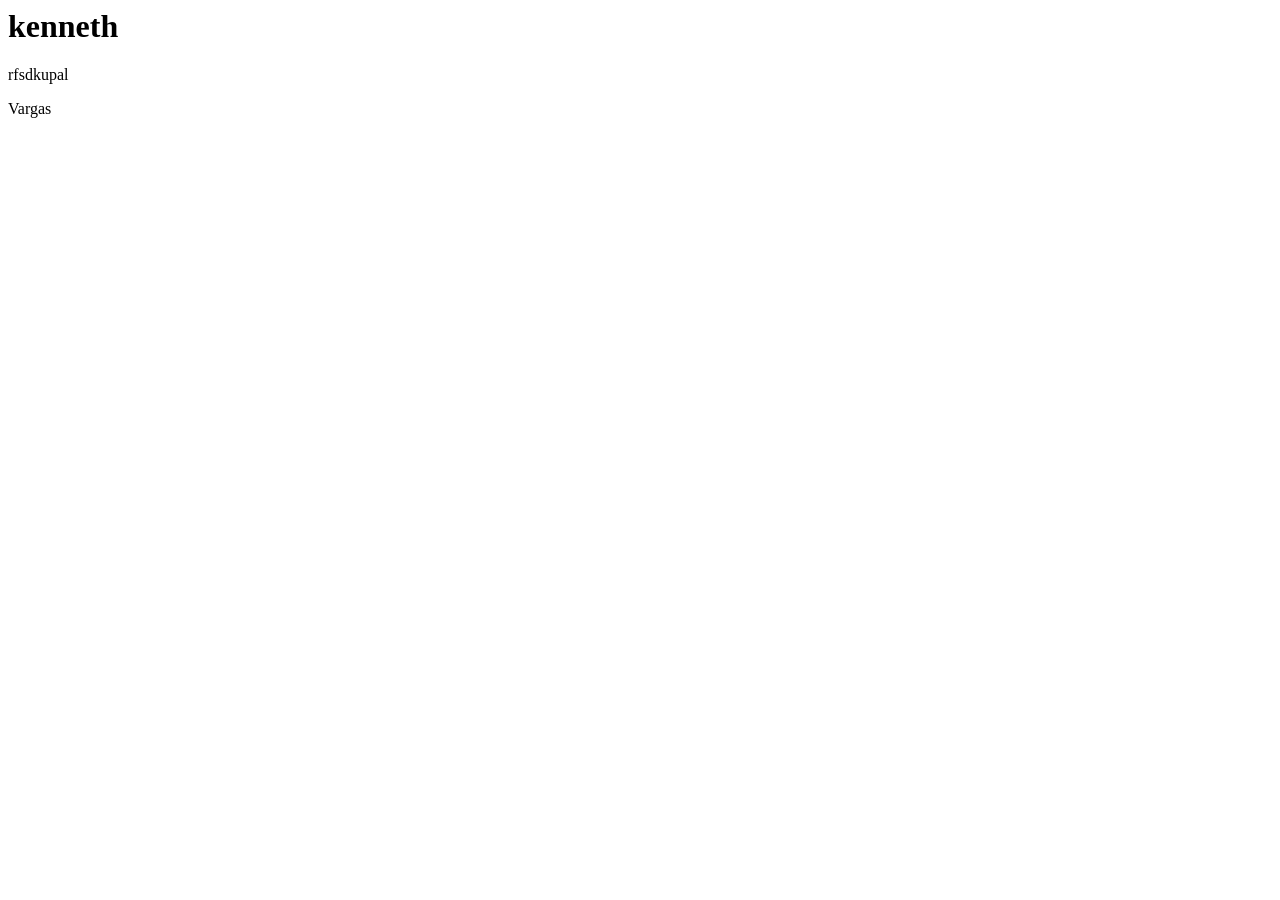
==== index.html @ 0e11ad85 "Update and rename getters.html to index.html" ====
<html>
<head>
<title></title>
</head>
<body>
<div class="a">
<h1>kenneth
</div>

<div class="b"
<h1></h1>
<p>rfsdkupal</p>
</div>

<div class="c"
<h1></h1>
<p>Vargas</p>
</div>



</body>
</html>
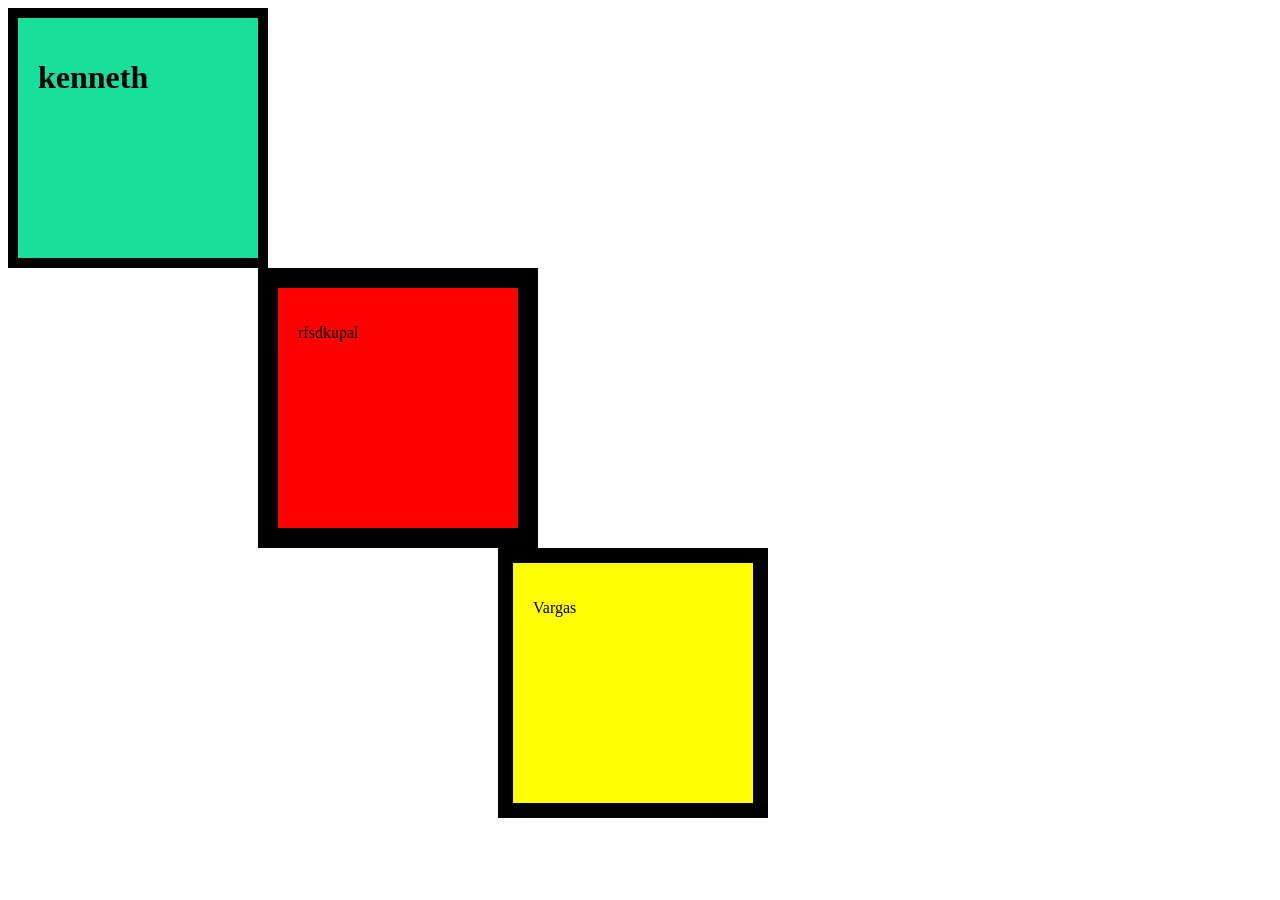
==== commit d686da05: "Update index.html" ====
--- a/index.html
+++ b/index.html
@@ -3,6 +3,8 @@
 <title></title>
 </head>
 <body>
+
+
 <div class="a">
 <h1>kenneth
 </div>
@@ -17,7 +19,39 @@
 <p>Vargas</p>
 </div>
 
-
+<style>
+.a{
+  background-color:#18df99;
+  height: 200px;
+  width: 200px;
+  
+  border: 10px;
+  border-style: solid;
+  padding:20px;
+  
+}
+.b{
+  background-color:red;
+  height: 200px;
+  width: 200px;
+  
+  border: 20px;
+  border-style: solid;
+  padding:20px;
+  margin-left:250px;
+}
+.c{
+  background-color:yellow;
+  height: 200px;
+  width: 200px;
+  
+  border: 15px;
+  border-style: solid;
+  padding:20px;
+  margin-left:490px;
+}
+</style>
+</div>
 
 </body>
 </html>
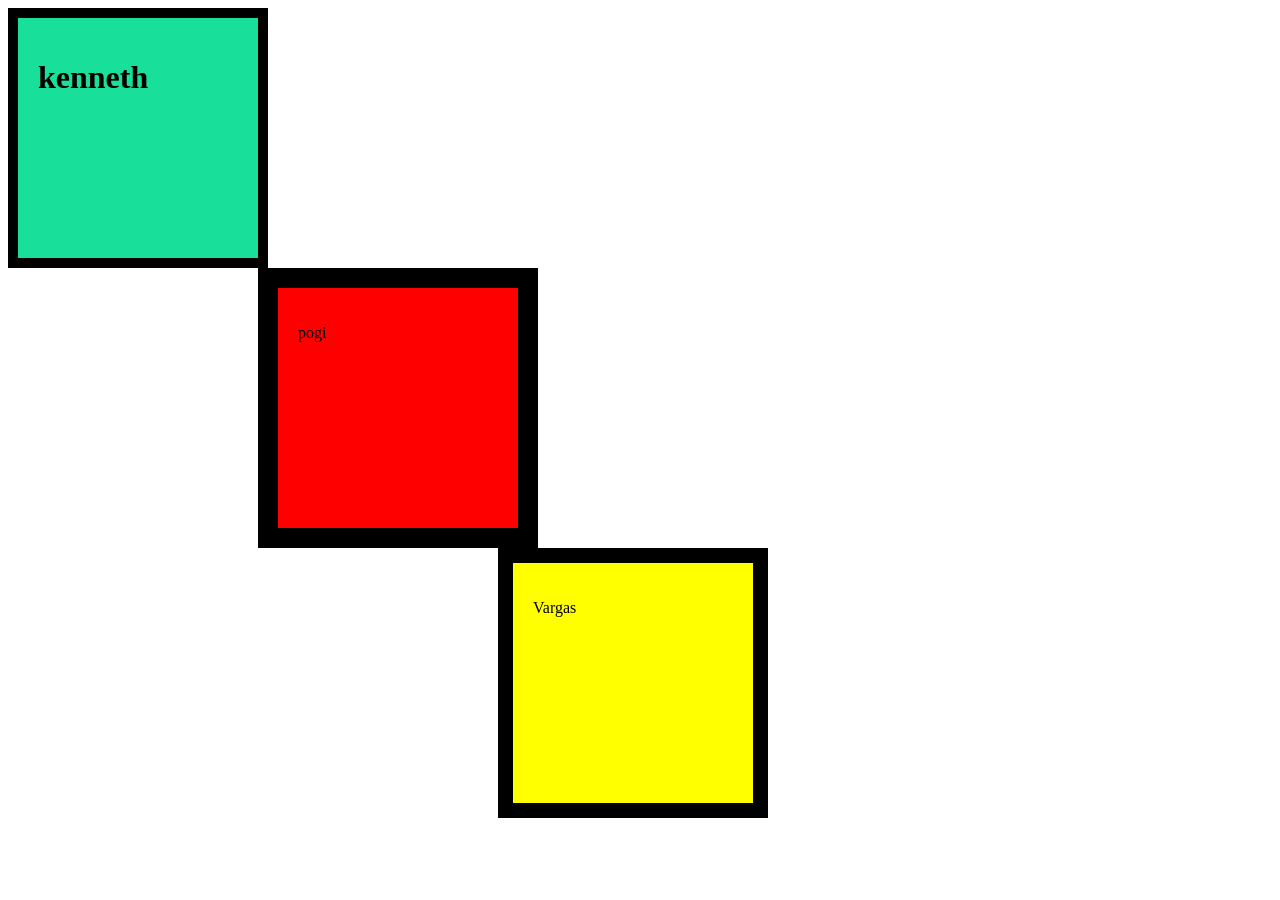
==== commit 35384637: "Update index.html" ====
--- a/index.html
+++ b/index.html
@@ -11,7 +11,7 @@
 
 <div class="b"
 <h1></h1>
-<p>rfsdkupal</p>
+<p>pogi</p>
 </div>
 
 <div class="c"
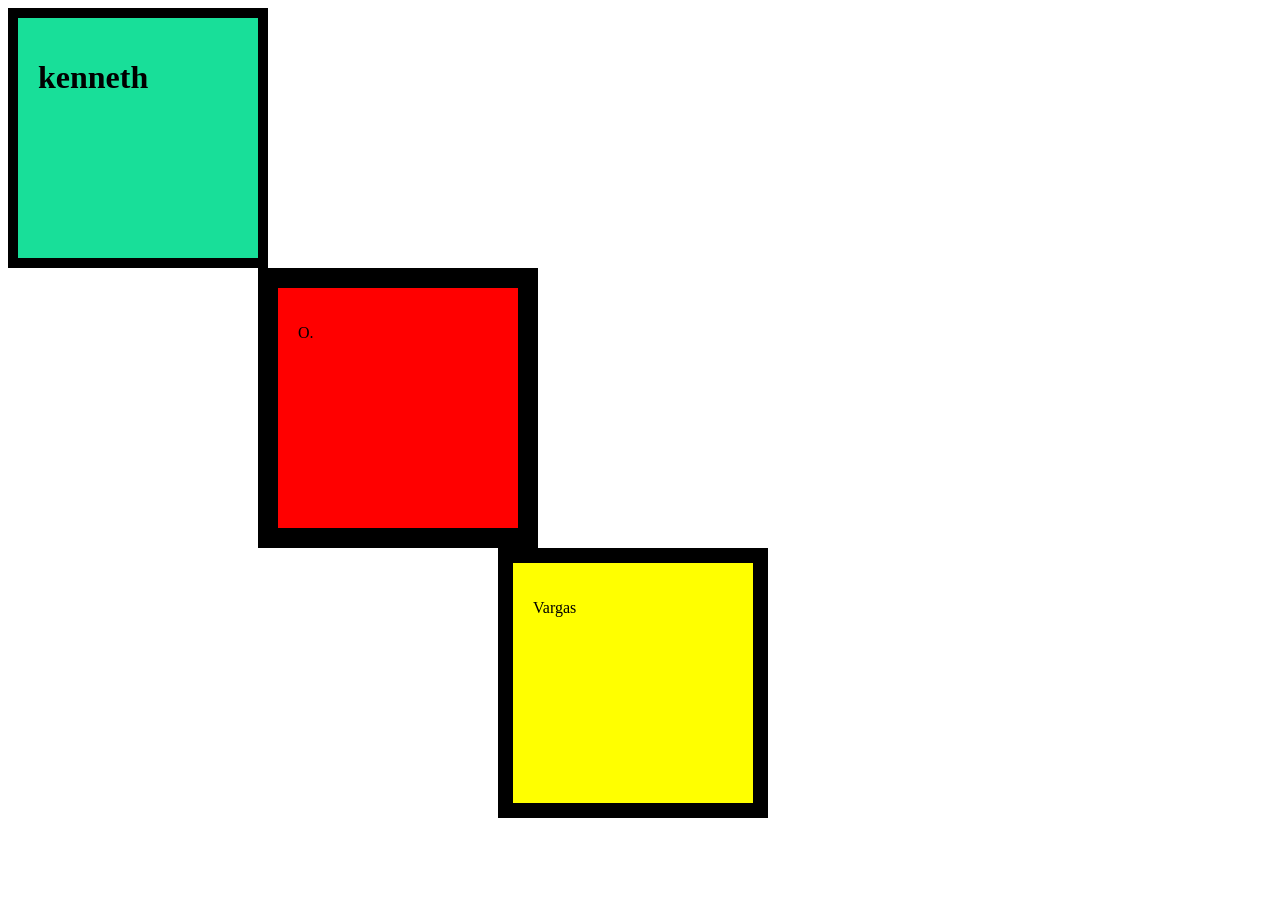
==== commit c254f816: "Update index.html" ====
--- a/index.html
+++ b/index.html
@@ -11,7 +11,7 @@
 
 <div class="b"
 <h1></h1>
-<p>pogi</p>
+<p>O.</p>
 </div>
 
 <div class="c"
